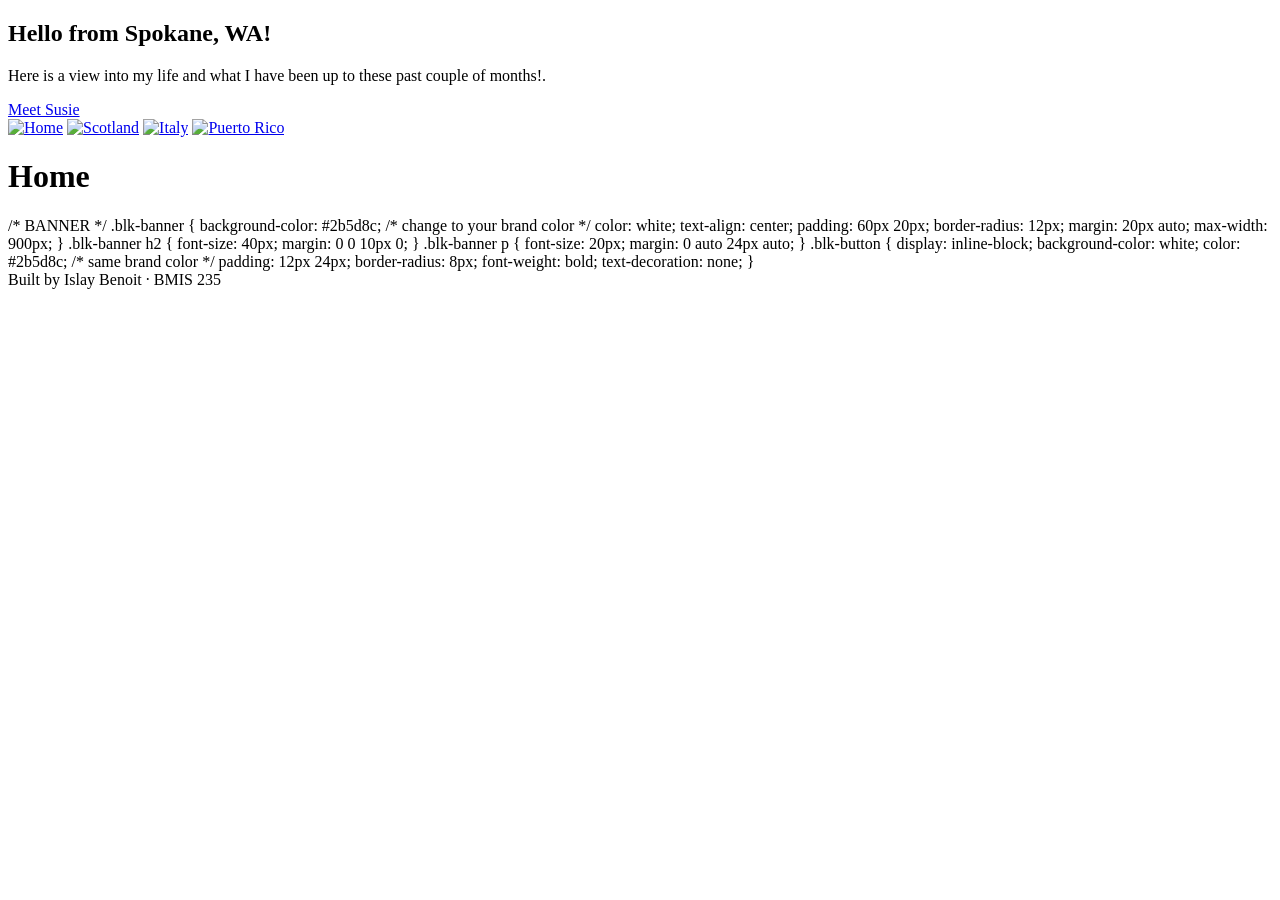
==== index.html @ f99f3e92 "Add banner section to index.html Added a banner section with a greeting and a link to 'Meet Susie'." ====
<!DOCTYPE html>
<!--
  Author: Islay Benoit
  GU username: islaybenoit10
  Course: BMIS 235 - HTML-3
-->
<html lang="en">
<head>
<meta charset="utf-8">
<meta name="author" content="Islay Benoit">
<title>Home</title>
<link rel="stylesheet" href="styles.css">
</head>

<body>
  <!-- BANNER: big opening section -->
<section class="blk-banner">
    <h2>Hello from Spokane, WA!</h2>
    <p>Here is a view into my life and what I have been up to these past couple of months!.</p>
    <a class="blk-button" href="susie.html">Meet Susie</a>
</section>

<!-- HTML: Navigation menu -->
<nav>
    <a href="index.html"><img src="img/Home.png" alt="Home"></a>
    <a href="Scotland.html"><img src="img/Scotland.png" alt="Scotland"></a>
    <a href="Italy.html"><img src="img/Italy.png" alt="Italy"></a>
    <a href="Puerto Rico.html"><img src="img/Puerto Rico.png" alt="Puerto Rico"></a>
</nav>

<h1>Home</h1>


<p>  </p>

/* BANNER */
.blk-banner {
    background-color: #2b5d8c;   /* change to your brand color */
    color: white;
    text-align: center;
    padding: 60px 20px;
    border-radius: 12px;
    margin: 20px auto;
    max-width: 900px;
}
.blk-banner h2 { font-size: 40px; margin: 0 0 10px 0; }
.blk-banner p { font-size: 20px; margin: 0 auto 24px auto; }
.blk-button {
    display: inline-block;
    background-color: white;
    color: #2b5d8c;              /* same brand color */
    padding: 12px 24px;
    border-radius: 8px;
    font-weight: bold;
    text-decoration: none;
}



<footer>Built by Islay Benoit &middot; BMIS 235</footer>

</body>
</html>
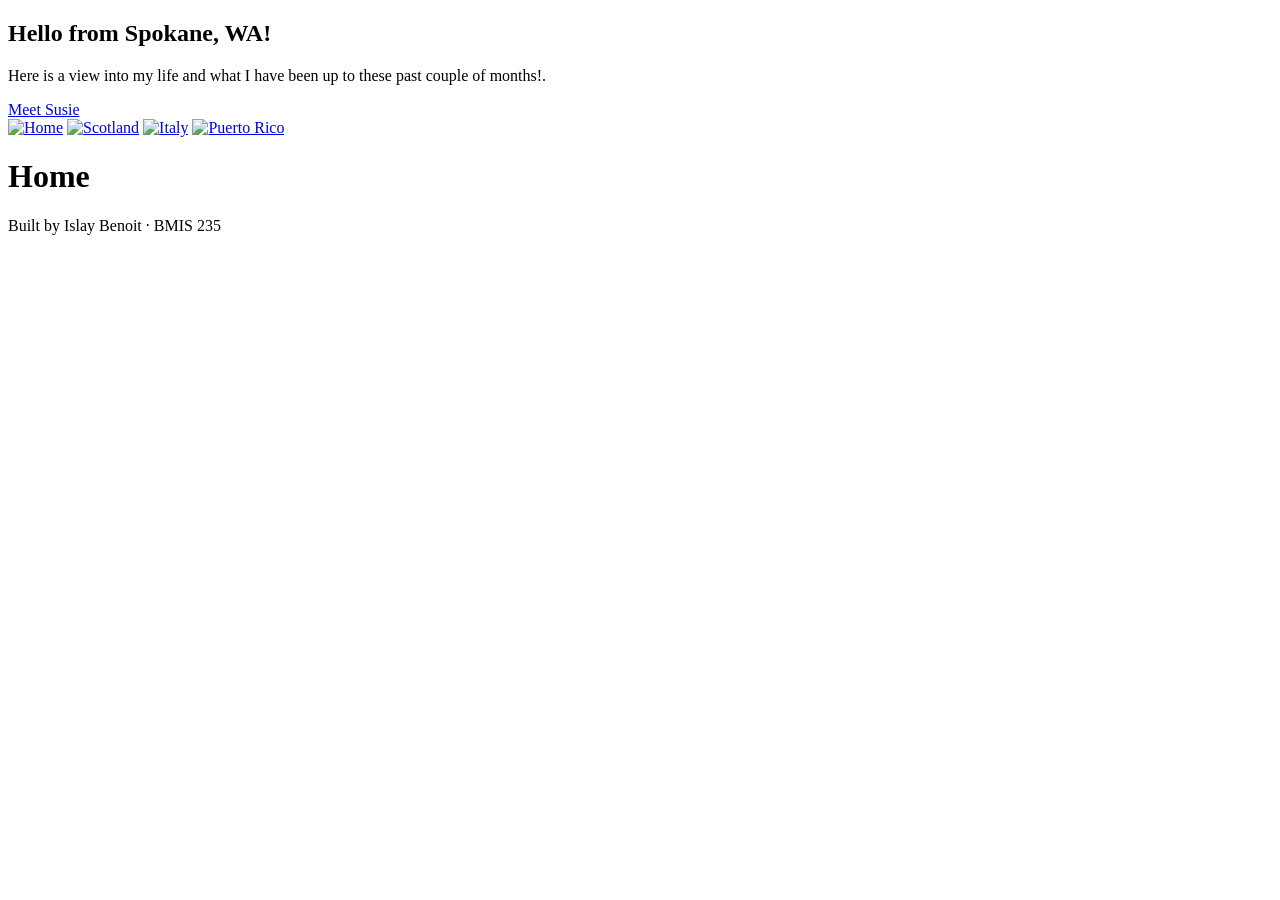
==== commit e09587b2: "Remove banner styles from index.html Removed banner styles and related classes from the HTML." ====
--- a/index.html
+++ b/index.html
@@ -34,27 +34,6 @@
 
 <p>  </p>
 
-/* BANNER */
-.blk-banner {
-    background-color: #2b5d8c;   /* change to your brand color */
-    color: white;
-    text-align: center;
-    padding: 60px 20px;
-    border-radius: 12px;
-    margin: 20px auto;
-    max-width: 900px;
-}
-.blk-banner h2 { font-size: 40px; margin: 0 0 10px 0; }
-.blk-banner p { font-size: 20px; margin: 0 auto 24px auto; }
-.blk-button {
-    display: inline-block;
-    background-color: white;
-    color: #2b5d8c;              /* same brand color */
-    padding: 12px 24px;
-    border-radius: 8px;
-    font-weight: bold;
-    text-decoration: none;
-}
 
 
 
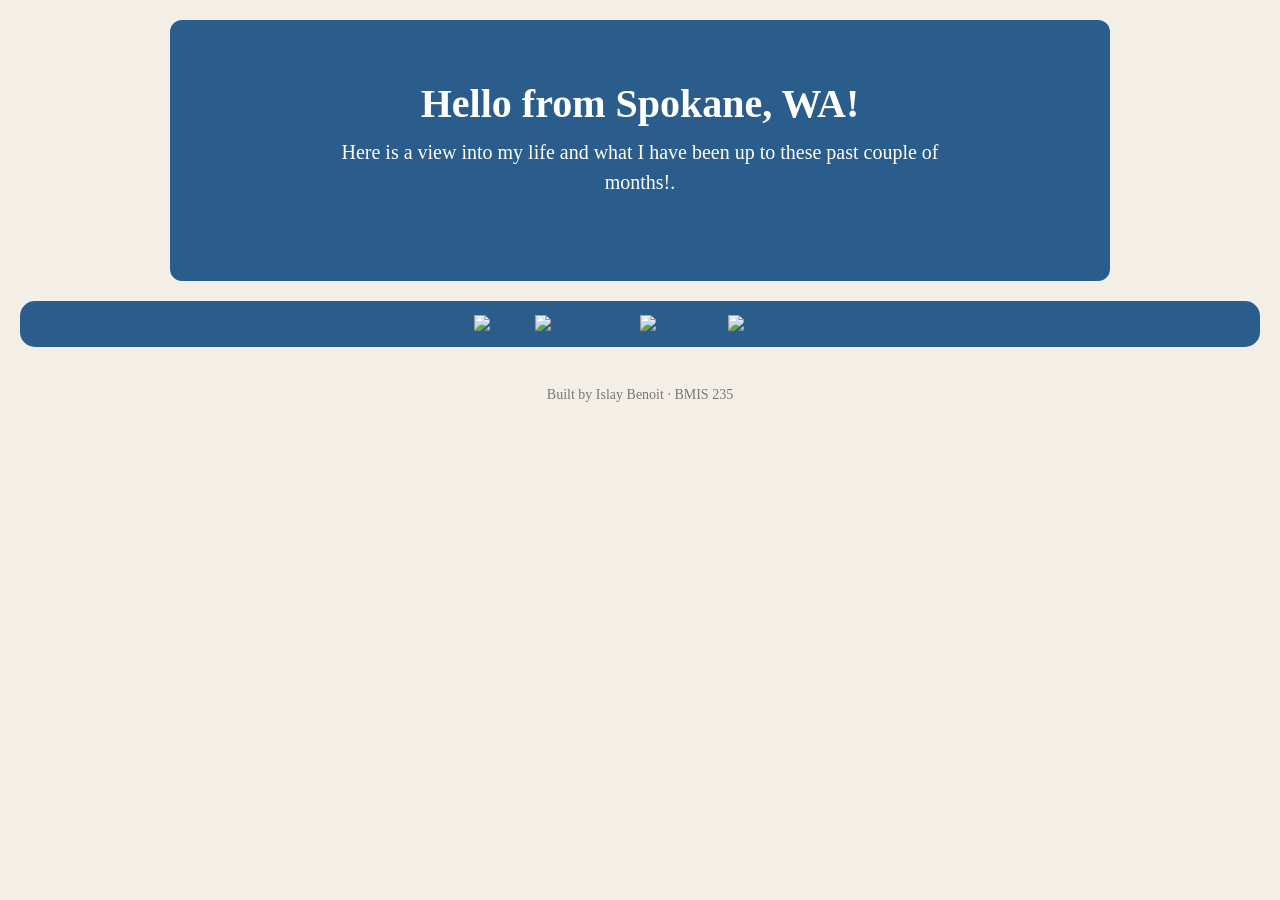
==== commit 6f084a50: "Update navigation links in index.html" ====
--- a/index.html
+++ b/index.html
@@ -18,18 +18,17 @@
 <section class="blk-banner">
     <h2>Hello from Spokane, WA!</h2>
     <p>Here is a view into my life and what I have been up to these past couple of months!.</p>
-    <a class="blk-button" href="susie.html">Meet Susie</a>
+
 </section>
 
 <!-- HTML: Navigation menu -->
 <nav>
     <a href="index.html"><img src="img/Home.png" alt="Home"></a>
-    <a href="Scotland.html"><img src="img/Scotland.png" alt="Scotland"></a>
-    <a href="Italy.html"><img src="img/Italy.png" alt="Italy"></a>
-    <a href="Puerto Rico.html"><img src="img/Puerto Rico.png" alt="Puerto Rico"></a>
+    <a href="College Golf.html"><img src="img/College Golf.png" alt="College Golf"></a>
+    <a href="Daily Life.html"><img src="img/Daily Life.png" alt="Daily Life"></a>
+    <a href="Schedule.html"><img src="img/Schedule.png" alt="Schedule"></a>
 </nav>
 
-<h1>Home</h1>
 
 
 <p>  </p>
--- a/styles.css
+++ b/styles.css
@@ -0,0 +1,100 @@
+/* =====================================================================
+   styles.css  ·  YOUR BRAND
+   ---------------------------------------------------------------------
+   This one file is your brand guide. Every page that links to it gets
+   the same font, the same colors and the same spacing.
+   Change a color here once, and every page changes.
+
+   Use the same font and colors you picked for your Excel menu images,
+   so the menu and the pages look like one brand.
+   ===================================================================== */
+
+body {
+    font-family: Georgia, "Times New Roman", serif;
+    background-color: #f4efe6;
+    color: #2b2b2b;
+    margin: 0;
+    padding: 0 20px 40px 20px;
+}
+
+/* the menu at the top of every page */
+nav {
+    background-color: #2b5d8c;
+    padding: 14px;
+    text-align: center;
+    border-radius: 15px;
+}
+}
+
+/* every image inside the menu is forced to the same height.
+   If your images still look different sizes, their WIDTHS are
+   different: go back to Excel and make every cell the same size. */
+nav img {
+    height: 50px;
+    margin: 4px;
+    vertical-align: middle;
+}
+
+/* no underline or border around the image links */
+nav a {
+    text-decoration: none;
+}
+
+h1 {
+    color: #2b5d8c;
+    text-align: center;
+    font-size: 40px;
+}
+
+p {
+    max-width: 600px;
+    margin: 20px auto;
+    font-size: 18px;
+    line-height: 1.5;
+}
+
+footer {
+    text-align: center;
+    font-size: 14px;
+    color: #777777;
+    margin-top: 40px;
+}
+
+
+nav img:hover {
+    transform: scale(1.1);
+    transition: transform 0.2s ease;
+}
+
+/* styles all links across the website */
+a {
+    color: #2b5d8c;
+    font-weight: bold;
+}
+
+a:hover {
+    color: #d49b42;
+}
+
+
+/* BANNER */
+.blk-banner {
+    background-color: #2b5d8c;   /* change to your brand color */
+    color: white;
+    text-align: center;
+    padding: 60px 20px;
+    border-radius: 12px;
+    margin: 20px auto;
+    max-width: 900px;
+}
+.blk-banner h2 { font-size: 40px; margin: 0 0 10px 0; }
+.blk-banner p { font-size: 20px; margin: 0 auto 24px auto; }
+.blk-button {
+    display: inline-block;
+    background-color: white;
+    color: #2b5d8c;              /* same brand color */
+    padding: 12px 24px;
+    border-radius: 8px;
+    font-weight: bold;
+    text-decoration: none;
+}
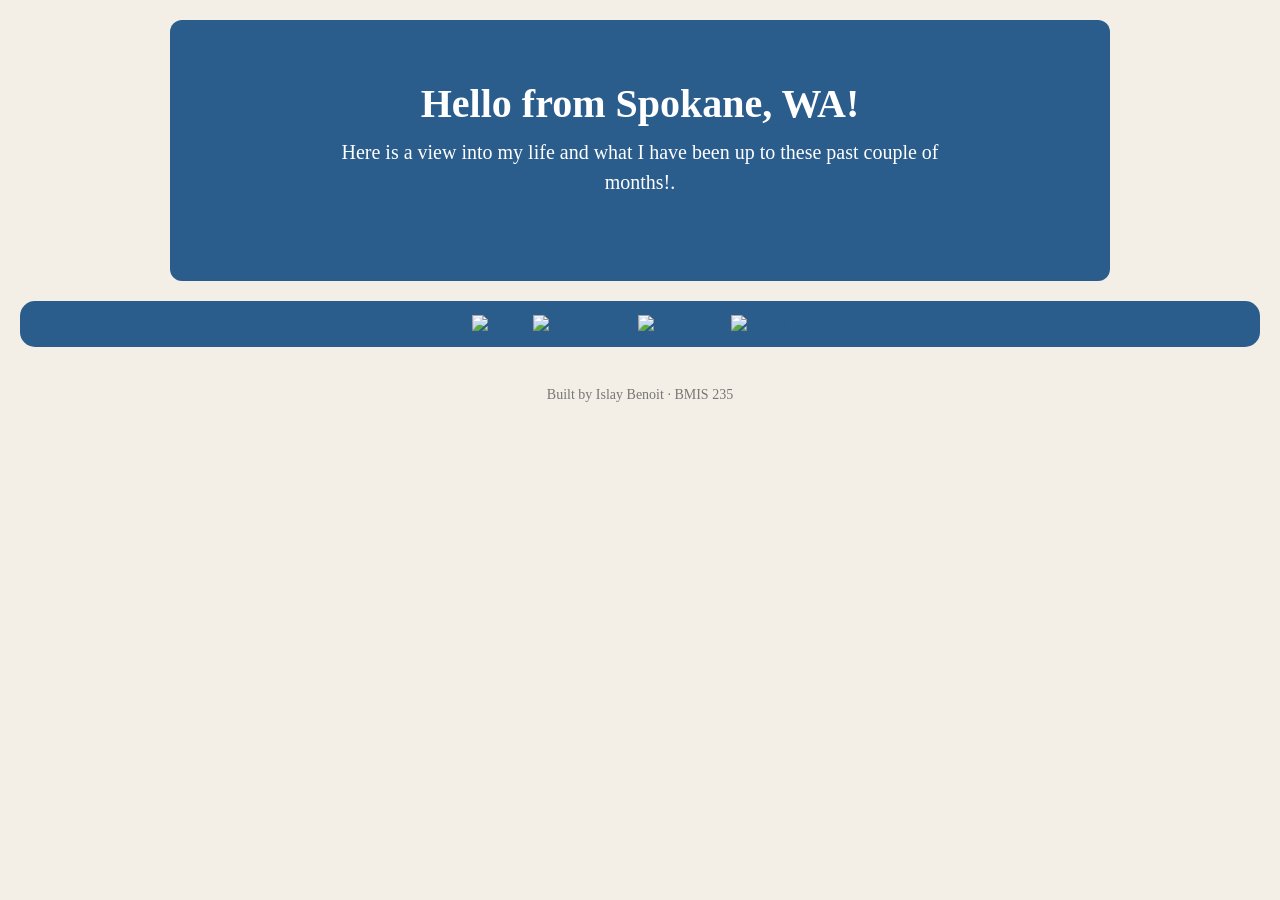
==== commit cf1a7d00: "Replace Daily Life link with Fun Times link" ====
--- a/index.html
+++ b/index.html
@@ -25,7 +25,7 @@
 <nav>
     <a href="index.html"><img src="img/Home.png" alt="Home"></a>
     <a href="College Golf.html"><img src="img/College Golf.png" alt="College Golf"></a>
-    <a href="Daily Life.html"><img src="img/Daily Life.png" alt="Daily Life"></a>
+    <a href="Fun Times.html"><img src="img/Fun Times.png" alt="Fun Times"></a>
     <a href="Schedule.html"><img src="img/Schedule.png" alt="Schedule"></a>
 </nav>
 
